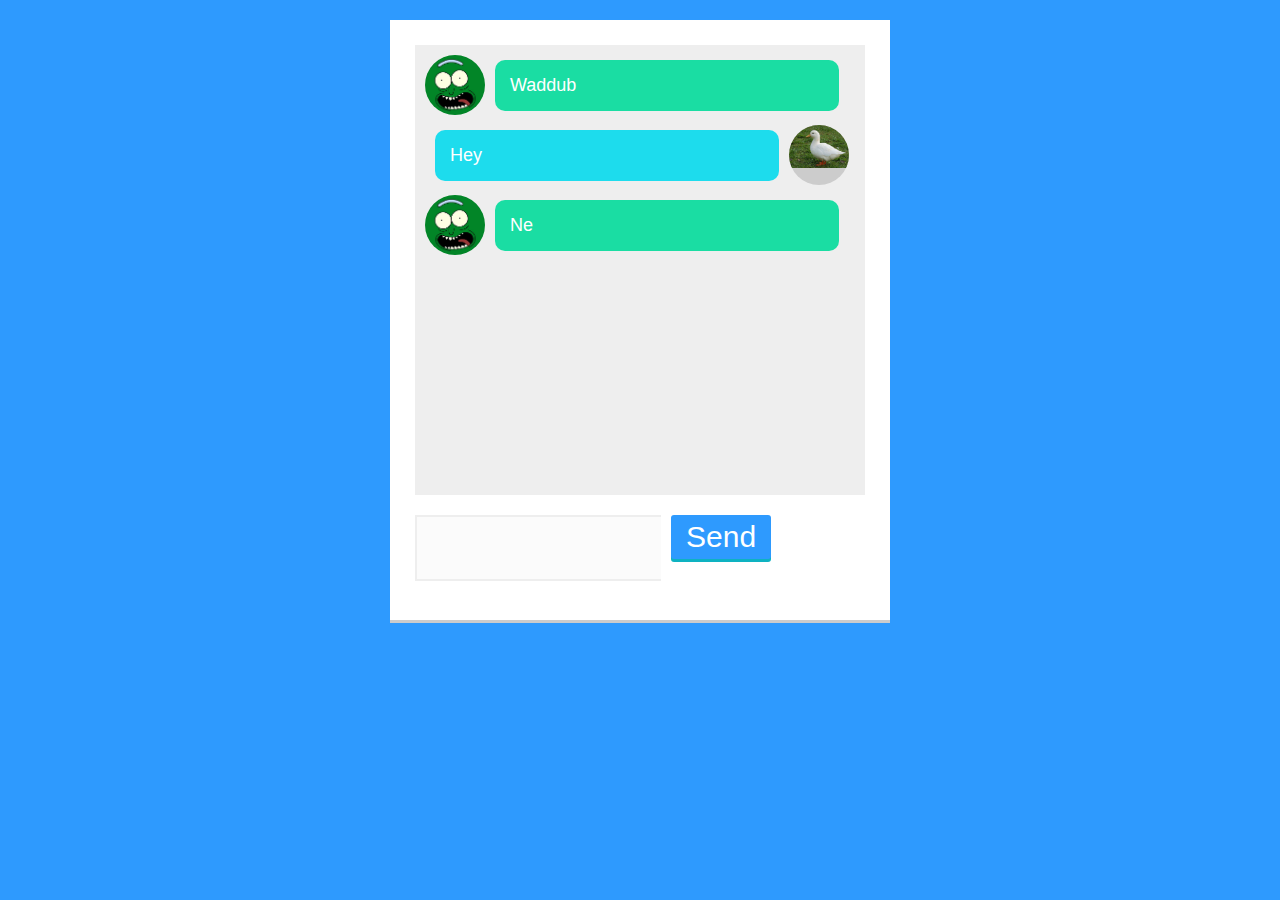
==== dbp/chat.html @ b2c4e646 "damn son" ====
<!DOCTYPE html>
<html>
<head>
 <meta charset="UTF-8">
    <title>Chat</title>
    <meta charset="utf-8">
    <link type="text/css" href="raios.css" rel="stylesheet">
</head>

<body>
<div class="chatbox">
	<div class="chatlogs">

		<div class ="chat friend">
			<div class="user-photo"><img src="usuario1.jpg"></div>
			<p class="chat-message">Waddub</p>
		</div>
		<div class ="chat self">
			<div class="user-photo"><img src="usuario2.jpg"></div>
			<p class="chat-message">Hey</p>
		</div >
		<div class ="chat friend">
			<div class="user-photo"><img src="usuario1.jpg"></div>
			<p class="chat-message">Ne</p>
		</div>
		
	</div>
	<div class="chat-form">
		<textarea></textarea>
		<button>Send</button>
	</div>
</div>

</body>
</html>
---- dbp/raios.css ----
* {
	margin: 0;
	padding: 0;
	font-family: tahoma, sans-serif;
	box-sizing: border-box;

}
body {
	background: #2E9AFE;
}
.chatbox {
	width: 500px;
	min-width: 400px;
	height: 600px;
	background: #fff;
	padding: 25px;
	margin: 20px auto;
	box-shadow: 0 3px #ccc;
}
.chatlogs {
	padding: 10px;
	width: 100%;
	height: 450px;
	background: #eee;
	overflow-x: hidden;
	overflow-y: scroll;
}
.chatlogs::-webkit-scrollbar {
	width: 10px;
}
.chatlogs::-webkit-scrollbar-thumb {
	border-radius: 5px;
	background: rgba(0,0,0,.1);
}
.chat {
	display: flex;
	flex-flow: row wrap;
	align-items: flex-start;
	margin-bottom: 10px;
}
.chat .user-photo{
	width: 60px;
	height: 60px;
	background: #ccc;
	border-radius: 50%;
	overflow: hidden;

}
.chat .user-photo img {
	width: 100%;
}

.chat .chat-message{
	width: 80%;
	padding: 15px;
	margin: 5px 10px 0;
	
	border-radius: 10px;
	color: #fff;
	font-size: 18px;
}
.friend .chat-message{
	background: #1adda3;
}
.self .chat-message{
	background: #1ddced;
	order: -1;
}
.chat-form {
	margin-top: 20px; 
	display: flex;
	align-items: flex-start;
}
.chat-form textarea {
	background: #fbfbfb;
	width: 75%
	height: 50px;
	border: 2px solid #eee;
	border-right: 3px;
	resize: none;
	padding: 10px;
	font-size: 18px;
	color: #333;
}
.chat-form textarea:focus{
	background: #fff;
}
..chat-form textarea::-webkit-scrollbar {
	width: 10px;
}
.chat-form textarea::-webkit-scrollbar-thumb {
	border-radius: 5px;
	background: rgba(0,0,0,.1);
}
.chat-form button {
	background: #2E9AFE;
	padding: 5px 15px;
	font-size: 30px;
	color: #fff;
	border: none;
	margin: 0 10px;
	border-radius: 3px;
	box-shadow: 0 3px 0 #0eb2c1;
	cursor: pointer;

	-webkit-transition: background .2s ease;
	-moz-transition: background .2s ease;
	-o-transition: background .2s ease;
}
.chat-from button:hover {
	background: #2E9AFE;
}
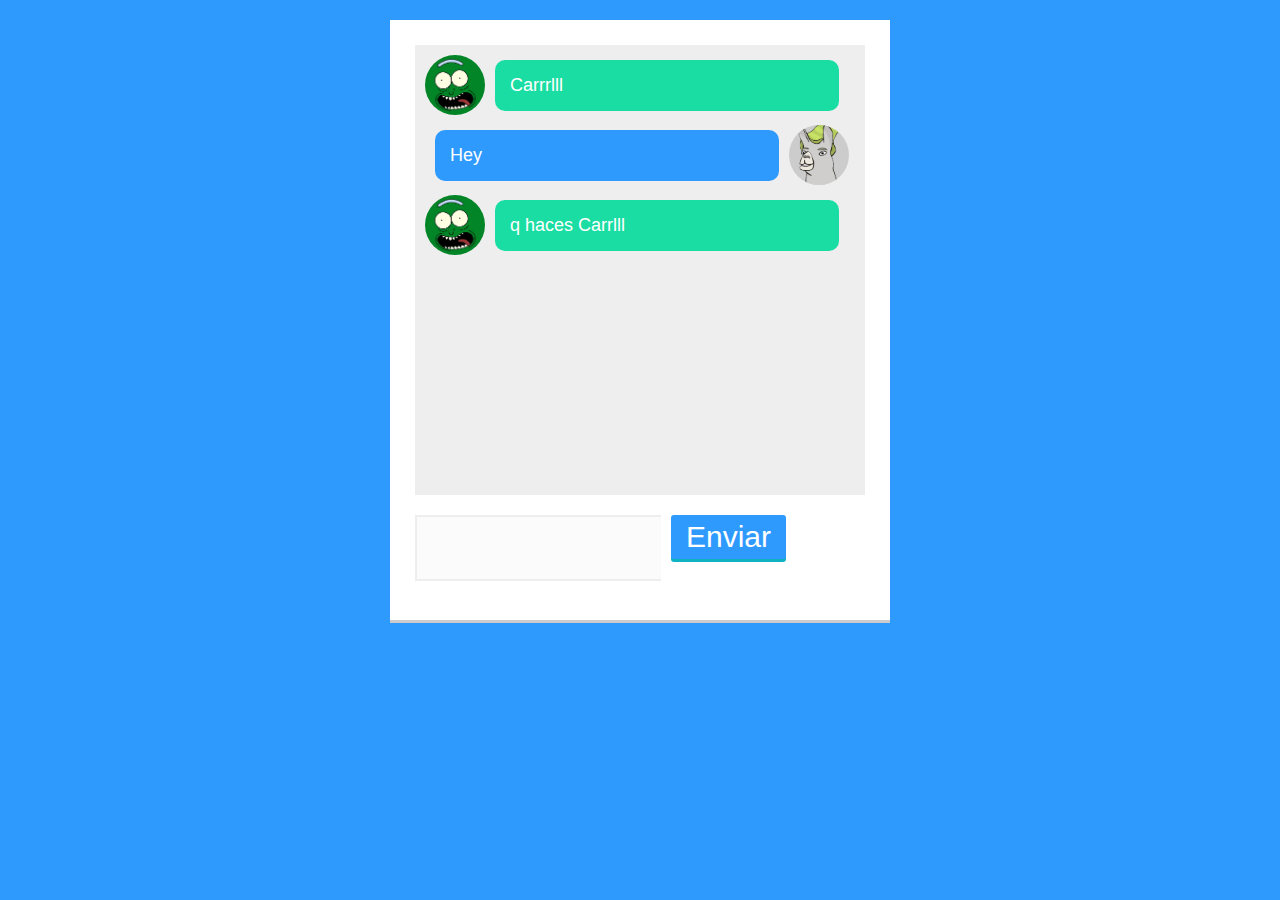
==== commit 339b6ade: "Add files via upload" ====
--- a/dbp/chat.html
+++ b/dbp/chat.html
@@ -6,28 +6,33 @@
     <meta charset="utf-8">
     <link type="text/css" href="raios.css" rel="stylesheet">
 </head>
-
+<script type="text/javascript">
+	function enviar(){
+		document.getElementById("ch").innerHTML = "Hola prro";
+			
+	}
+</script>
 <body>
 <div class="chatbox">
 	<div class="chatlogs">
 
 		<div class ="chat friend">
 			<div class="user-photo"><img src="usuario1.jpg"></div>
-			<p class="chat-message">Waddub</p>
+			<p class="chat-message">Carrrlll</p>
 		</div>
 		<div class ="chat self">
-			<div class="user-photo"><img src="usuario2.jpg"></div>
-			<p class="chat-message">Hey</p>
+			<div class="user-photo"><img src="carl.png"></div>
+			<p id="ch"class="chat-message">Hey</p>
 		</div >
 		<div class ="chat friend">
 			<div class="user-photo"><img src="usuario1.jpg"></div>
-			<p class="chat-message">Ne</p>
+			<p class="chat-message">q haces Carrlll</p>
 		</div>
 		
 	</div>
-	<div class="chat-form">
+	<div id="chat-form"class="chat-form">
 		<textarea></textarea>
-		<button>Send</button>
+		<button onclick="enviar()">Enviar</button>
 	</div>
 </div>
 
--- a/dbp/raios.css
+++ b/dbp/raios.css
@@ -63,7 +63,7 @@
 	background: #1adda3;
 }
 .self .chat-message{
-	background: #1ddced;
+	background: #2E9AFE;
 	order: -1;
 }
 .chat-form {
@@ -90,7 +90,7 @@
 }
 .chat-form textarea::-webkit-scrollbar-thumb {
 	border-radius: 5px;
-	background: rgba(0,0,0,.1);
+	background: rgba(0,0,0,1);
 }
 .chat-form button {
 	background: #2E9AFE;
@@ -109,4 +109,4 @@
 }
 .chat-from button:hover {
 	background: #2E9AFE;
-}+}	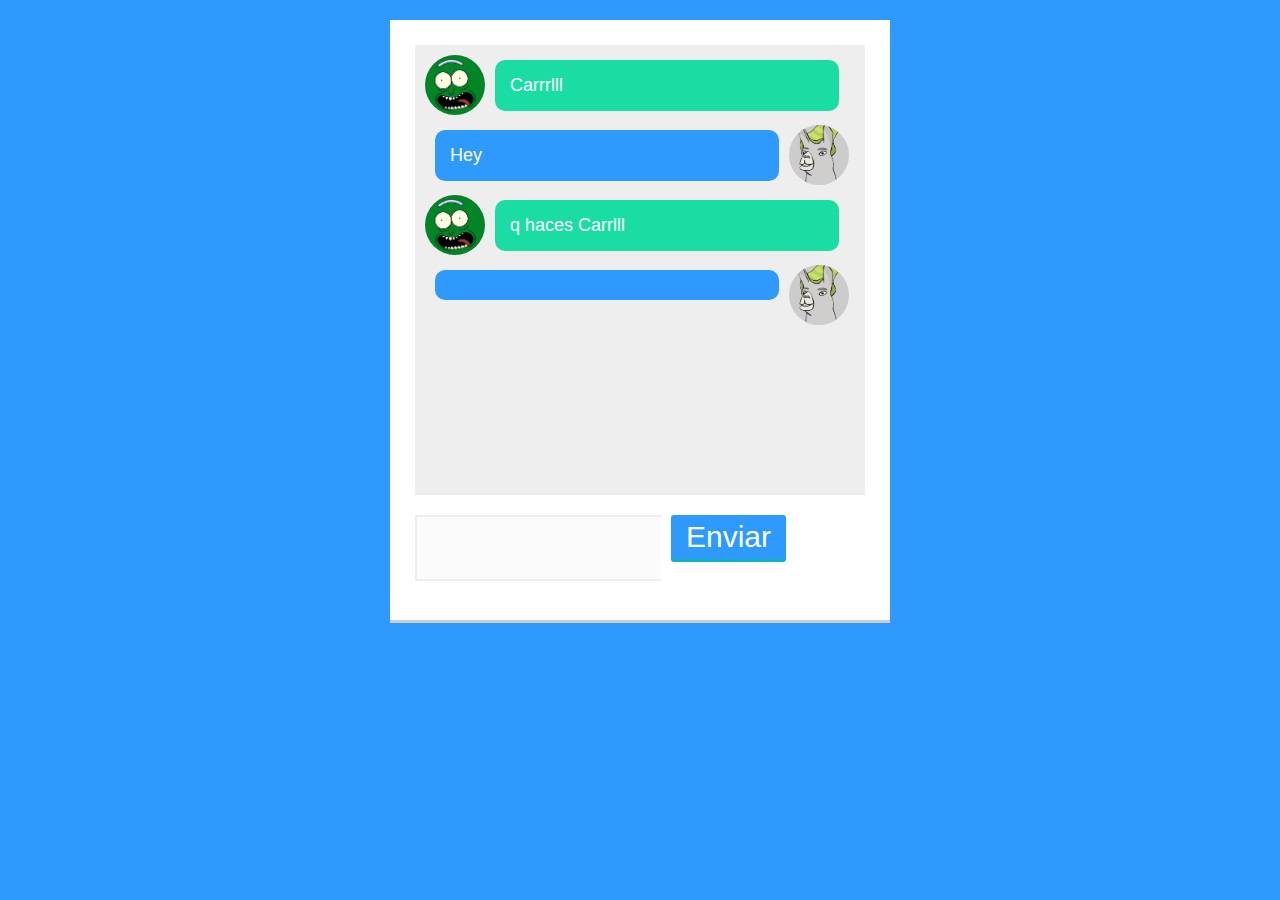
==== commit d8ae1da0: "Add files via upload" ====
--- a/dbp/chat.html
+++ b/dbp/chat.html
@@ -7,10 +7,9 @@
     <link type="text/css" href="raios.css" rel="stylesheet">
 </head>
 <script type="text/javascript">
-	function enviar(){
-		document.getElementById("ch").innerHTML = "Hola prro";
-			
-	}
+function enviar(){
+	document.getElementById("ch").innerHTML = document.getElementById("env").value;
+}
 </script>
 <body>
 <div class="chatbox">
@@ -22,16 +21,20 @@
 		</div>
 		<div class ="chat self">
 			<div class="user-photo"><img src="carl.png"></div>
-			<p id="ch"class="chat-message">Hey</p>
+			<p class="chat-message">Hey</p>
 		</div >
 		<div class ="chat friend">
 			<div class="user-photo"><img src="usuario1.jpg"></div>
 			<p class="chat-message">q haces Carrlll</p>
 		</div>
+		<div class ="chat self">
+			<div class="user-photo"><img src="carl.png"></div>
+			<p id="ch" class="chat-message"></p>
+		</div>
 		
 	</div>
 	<div id="chat-form"class="chat-form">
-		<textarea></textarea>
+		<textarea id="env"></textarea>
 		<button onclick="enviar()">Enviar</button>
 	</div>
 </div>
